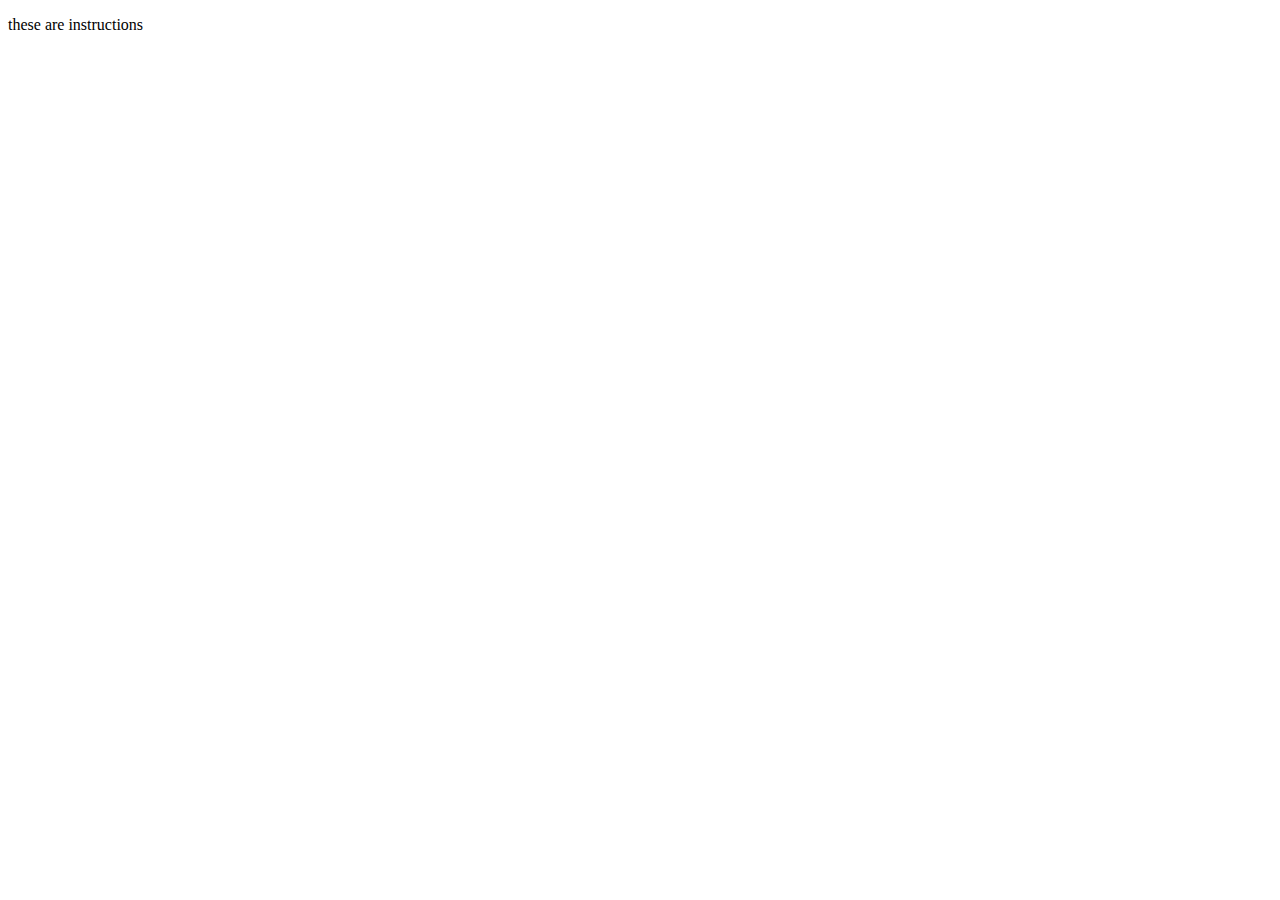
==== instructions.html @ beacc7b9 "Add skeleton of HTML for project" ====
<!DOCTYPE html>
<html lang="en">
<head>
  <meta charset="UTF-8">
  <meta http-equiv="X-UA-Compatible" content="IE=edge">
  <meta name="viewport" content="width=device-width, initial-scale=1.0">
  <title>Document</title>
</head>
<body>
  <p>these are instructions</p>
</body>
</html>
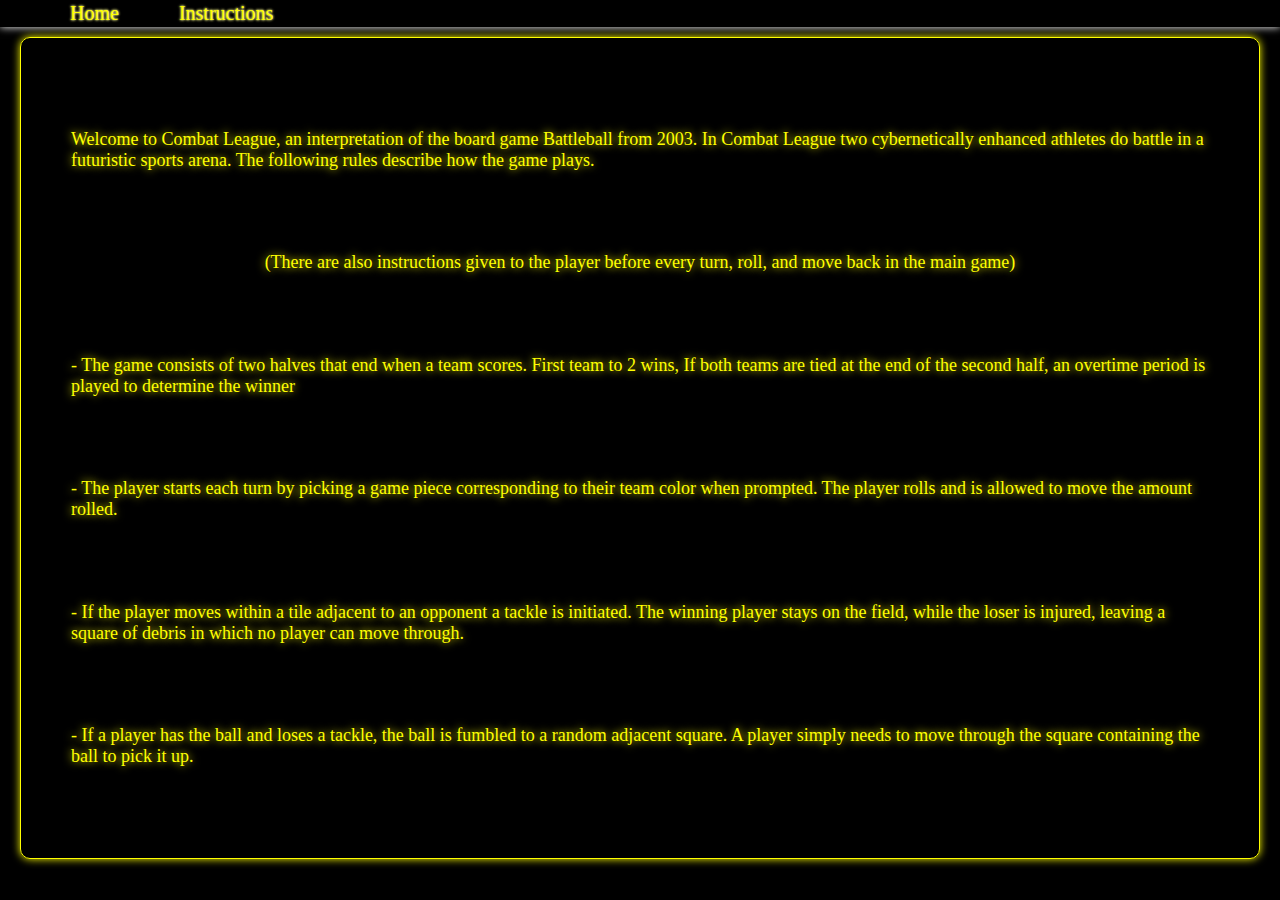
==== commit 83dcdc3a: "Added neon styles. Added instructions page. Added debris tile picture for texture." ====
--- a/instructions.html
+++ b/instructions.html
@@ -4,9 +4,23 @@
   <meta charset="UTF-8">
   <meta http-equiv="X-UA-Compatible" content="IE=edge">
   <meta name="viewport" content="width=device-width, initial-scale=1.0">
+  <link rel="stylesheet" href="styles.css">
   <title>Document</title>
 </head>
 <body>
-  <p>these are instructions</p>
+  <nav>
+    <ul>
+      <li><a href="index.html">Home</a></li>
+      <li><a href="instructions.html" target="_blank">Instructions</a></li>
+    </ul>
+  </nav>
+  <div id="instrictions-page-container">
+    <p class="instructions-column">Welcome to Combat League, an interpretation of the board game Battleball from 2003. In Combat League two cybernetically enhanced athletes do battle in a futuristic sports arena. The following rules describe how the game plays.</p>
+    <p class="instructions-column">(There are also instructions given to the player before every turn, roll, and move back in the main game)</p>
+    <p class="instructions-column">- The game consists of two halves that end when a team scores. First team to 2 wins, If both teams are tied at the end of the second half, an overtime period is played to determine the winner</p>
+    <p class="instructions-column">- The player starts each turn by picking a game piece corresponding to their team color when prompted. The player rolls and is allowed to move the amount rolled.</p>
+    <p class="instructions-column">- If the player moves within a tile adjacent to an opponent a tackle is initiated. The winning player stays on the field, while the loser is injured, leaving a square of debris in which no player can move through.</p>
+    <p class="instructions-column">- If a player has the ball and loses a tackle, the ball is fumbled to a random adjacent square. A player simply needs to move through the square containing the ball to pick it up.</p>
+  </div>
 </body>
 </html>--- a/styles.css
+++ b/styles.css
@@ -0,0 +1,488 @@
+body {
+  display: flex;
+  flex-direction: column;
+  justify-content: start;
+  height: 100vh;
+  margin: 0;
+  background-image: url('./images/concrete3-bg.jpg');
+  background-position: center;
+  background-repeat: no-repeat;
+  background-attachment: fixed;
+  background-size: cover;
+  background-color: black;
+}
+nav {
+  display: flex;
+  align-items: center;
+  height: 3%;
+  background-color: rgb(0, 0, 0, 0.7);
+  box-shadow: 0 0 0.5em 0em white;
+}
+ul {
+  display: flex;
+  list-style: none;
+}
+li {
+  margin: 0 30px;
+  font-size: 20px;
+}
+a {
+  text-decoration: none;
+  color: yellow;
+  text-shadow: 0 0 0.125em white, 0 0 0.125em currentColor;
+}
+a:hover {
+  text-decoration: none;
+  color: white;
+  text-shadow: 0 0 0.125em white, 0 0 0.45em currentColor;
+}
+#score-container {
+  display: grid;
+  grid-template-columns: 1fr 2fr 1fr;
+  grid-template-rows: 1fr 1fr;
+  justify-content: space-around;
+  align-items: center;
+  height: 15%;
+  background-color: rgb(0, 0, 0, 0.7);
+  border: 1px solid white;
+  box-shadow: 0 0 0.5em 0em white;
+  border-radius: 10px;
+  margin: 10px 20px;
+}
+.scoreboard-container {
+  display: flex;
+  justify-content: center;
+  align-items: center;
+}
+#scoreboard1-container {
+  grid-area: 1 / 1 / span 2 / span 1;
+}
+#scoreboard2-container {
+  grid-area: 1 / 3 / span 2 / span 1;
+}
+h3 {
+  padding: 0;
+  margin-bottom: 0;
+}
+.score {
+  padding: 0;
+  margin: 10px 0 10px 0;
+  font-size: 36px;
+}
+.scoreboard {
+  display: flex;
+  flex-direction: column;
+  align-items: center;
+  background-color: black;
+  border: yellow 1px solid;
+  border-radius: 10%;
+  color: yellow;
+  text-shadow: 0 0 0.5em currentColor;
+  width: 50%;
+  height: 50%;
+}
+#scoreboard1 {
+  border: red 1px solid;
+  box-shadow: 0 0 1em 0.25em red, inset 0 0 1em 0.25em rgb(255, 0, 0);
+}
+#scoreboard2 {
+  border: blue 1px solid;
+  box-shadow: 0 0 1em 0.25em blue, inset 0 0 1em 0.25em blue;
+}
+#instructions-container {
+  display: flex;
+  justify-content: center;
+  align-items: center;
+  grid-area: 1 / 2 / span 1 / span 1;
+  height: 90%;
+  background-color: black;
+  color: white;
+  padding: 0 10px;
+  box-shadow: 0 0 0.5em 0em white, inset 0 0 1em 0em white;
+  border: black 0px solid;
+  border-radius: 10px;
+}
+#instructions {
+  font-size: 20px;
+  padding: 0;
+  text-shadow: 0 0 0.5em white;
+}
+
+#buttons-container {
+  display: flex;
+  justify-content: space-around;
+  align-items: center;
+  height: 100%;
+  grid-area: 2 / 2 / span 1 / span 1;
+}
+.roll-button {
+  display: inline-flex;
+  justify-content: space-between;
+  align-items: center;
+  width: 15%;
+  padding: 0 10px;
+}
+.roll-amount {
+  display: inline-flex;
+  justify-content: space-between;
+  align-items: center;
+  padding: 5px 10px;
+  margin: 5px 10px;
+  color: white;
+  text-align: right;
+}
+#roll-amount-1 {
+  width: 100%;
+}
+#roll-amount-2 {
+  width: 100%;
+}
+
+#field-container {
+  display: grid;
+  grid-template-columns: 3fr 30fr 3fr;
+  grid-template-rows: 15fr;
+  height: 70%;
+  border: 1px solid white;
+  margin-top: 20px;
+  box-shadow: 0 0 1em 0.25em white;
+}
+#endzone1 {
+  grid-area: 1 / 1 / span 1 / span 1;
+  background-color: blue;
+  box-shadow: inset 0 0 2em 1em rgb(0, 0, 100);
+}
+#endzone2 {
+  grid-area: 1 / 3 / span 1 / span 1;
+  background-color: red;
+  box-shadow: inset 0 0 2em 1em rgb(100, 0, 0);
+}
+#field {
+  grid-area: 1 / 2 / span 1 / span 1;
+  display: grid;
+  height: 100%;
+  grid-template-columns: repeat(30, 1fr);
+  grid-template-rows: repeat(15, 1fr);
+  background-color: gray;
+}
+.field-square {
+  display: flex;
+  justify-content: center;
+  align-items: center;
+  z-index: 4;
+  background-color: rgb(0, 128, 0);
+  border: 1px solid rgb(0, 70, 0);
+  box-shadow: inset 0 0 0.5em 0em rgb(0, 100, 0);
+  background-image: url('./images/grass-3448x3448.jpg');
+  background-position: center;
+  background-repeat: no-repeat;
+  background-blend-mode: lighten;
+  background-size: 100% 100%;
+  background-clip: padding-box;
+  background-color: black;
+}
+.glow-square {
+  box-shadow: inset 0 0 0.5em 0.5em rgb(120, 255, 58);
+}
+.game-piece {
+  display: flex;
+  height: inherit;
+  justify-content: center;
+  align-items: center;
+  z-index: 5;
+  width: 30%;
+  height: 30%;
+  border: 0.75vmin solid yellow;
+  border-radius: 50%;
+  background-color: rgb(41, 41, 41);
+}
+.game-piece:hover {
+  background-color: black;
+}
+.team1 {
+  border-color: #dc0000;
+  box-shadow: 0 0 0.25em 0.1em #dc0000;
+  align-items: flex-start;
+}
+.team1:hover {
+  border-color: rgb(95, 0, 0);
+}
+.team2 {
+  border-color: #0000dc;
+  box-shadow: 0 0 0.25em 0.1em #0000dc;
+  align-items: flex-end;
+}
+.team2:hover {
+  border-color: rgb(0, 0, 95);
+}
+.debris {
+  display: flex;
+  height: inherit;
+  justify-content: center;
+  align-items: center;
+  height: 90%;
+  width: 90%;
+  z-index: 5;
+  background-image: url('./images/junk.jpg');
+  background-position: center;
+  background-repeat: no-repeat;
+  background-size: cover;
+  background-clip: padding-box;
+  border-radius: 25%;
+  background-color: rgb(89, 27, 27);
+}
+.ball {
+  display: flex;
+  justify-content: center;
+  align-items: center;
+  pointer-events: none;
+  z-index: 6;
+  width: 40%;
+  height: 20%;
+  border: #ff1493 solid 0.5vmin;
+  box-shadow: 0 0 0.5em 0em #ff1493;
+  border-radius: 50%;
+  background-color: black;
+}
+.game-piece > .ball {
+  display: flex;
+  position: absolute;
+  width: 1%;
+  height: 0.5%;
+  margin: 10px;
+}
+button {
+  width: 30%;
+  height: 50%;
+  background-color: black;
+  border: black 2px;
+  color: white;
+  text-align: center;
+  text-decoration: none;
+  display: inline-block;
+  font-size: 16px;
+}
+#end-turn-button {
+  width: 20%;
+  background-color: yellow;
+  border: yellow 1px outset;
+  box-shadow: 0 0 0.5em 0.25em yellow, inset 0 0 0.5em 0.25em yellow;
+  border-radius: 5%;
+  color: black;
+  text-shadow: 0 0 0.5em currentColor;
+  font-weight: bold;
+}
+#end-turn-button:hover {
+  background-color: black;
+  border: yellow 1px solid;
+  box-shadow: 0 0 1em 0.25em black;
+  color: yellow;
+  text-shadow: 0 0 2em currentColor;
+}
+#end-turn-button:active {
+  background-color: black;
+  border: yellow 1px inset;
+  box-shadow: 0 0 1em 0.25em black;
+  color: yellow;
+  text-shadow: 0 0 2em currentColor;
+}
+#roll-button-1 {
+  background-color: rgba(150, 0, 0, 1);
+  font-weight: bold;
+  border: rgba(150, 0, 0, 1) 1px outset;
+  border-radius: 5%;
+  box-shadow: 0 0 1em 0.25em rgba(150, 0, 0, 1);
+  color: white;
+  text-shadow: 0 0 2em currentColor;
+}
+#roll-button-1:hover {
+  background-color: white;
+  border: rgba(150, 0, 0, 1) 1px solid;
+  box-shadow: 0 0 1em 0.25em rgba(150, 0, 0, 1);
+  color: rgba(150, 0, 0, 1);
+  text-shadow: 0 0 2em currentColor;
+}
+#roll-button-1:hover > #roll-amount-1 {
+  color: rgba(150, 0, 0, 1);
+}
+#roll-button-1:active {
+  border: rgba(150, 0, 0, 1) 1px inset;
+}
+
+#roll-button-2 {
+  background-color: rgba(0, 0, 150, 1);
+  font-weight: bold;
+  border: rgba(0, 0, 150, 1) 1px outset;
+  border-radius: 5%;
+  box-shadow: 0 0 1em 0.25em rgba(0, 0, 150, 1);
+  color: white;
+  text-shadow: 0 0 2em currentColor;
+}
+#roll-button-2:hover {
+  background-color: white;
+  border: rgba(0, 0, 150, 1) 1px solid;
+  box-shadow: 0 0 1em 0.25em rgba(0, 0, 150, 1);
+  color: rgba(0, 0, 150, 1);
+  text-shadow: 0 0 2em currentColor;
+}
+#roll-button-2:hover > #roll-amount-2 {
+  color: rgba(0, 0, 150, 1);
+}
+#roll-button-2:active {
+  border: rgba(0, 0, 150, 1) 1px inset;
+}
+
+.half-full {
+  display: flex;
+  flex-direction: column;
+  justify-content: space-evenly;
+  align-items: center;
+  background-color: black;
+  background-image: url('./images/city-bg.jpg');
+  background-position: center;
+  background-repeat: no-repeat;
+  background-attachment: fixed;
+  background-size: cover;
+}
+#half-time {
+  display: none;
+  position: absolute;
+  height: 100%;
+  width: 100%;
+  margin: 0;
+  z-index: 8;
+  background-color: black;
+}
+#full-time {
+  display: none;
+  position: absolute;
+  height: 100%;
+  width: 100%;
+  margin: 0;
+  z-index: 10;
+  background-color: black;
+  background-image: url('./images/city2-bg.jpg');
+  background-position: center;
+  background-repeat: no-repeat;
+  background-attachment: fixed;
+  background-size: cover;
+}
+.half-full-message {
+  font-size: 5vmin;
+  margin: 0 50px;
+  padding: 30px;
+  color: #ff1493;
+  box-shadow: 0 0 0.5em 0.1em #ff1493;
+  box-shadow: 0 0 0.125em 0.125em #ff1493, inset 0 0 0.125em 0.125em #ff1493;
+  text-shadow: 0 0 0.125em currentColor;
+  border-radius: 10px;
+  background-color: rgba(0, 0, 0, 0.9);
+}
+.half-full-container {
+  display: flex;
+  flex-direction: row;
+  justify-content: space-evenly;
+  align-items: center;
+  border-radius: 10px;
+  border: yellow 1px solid;
+  box-shadow: 0 0 0.125em 0.125em yellow, inset 0 0 0.125em 0em yellow;
+  background-color: rgba(0, 0, 0, 0.75);
+  width: 50%;
+  height: 20%;
+}
+.team-half-full {
+  display: flex;
+  flex-direction: column;
+  justify-content: center;
+  align-items: center;
+  border-radius: 10%;
+  background-color: rgba(0, 0, 0, 0.75);
+  color: yellow;
+  text-shadow: 0 0 0.5em currentColor;
+  width: 20%;
+  border: #ff1493 2px solid;
+}
+#team1-half-container {
+  border: red 1px solid;
+  box-shadow: 0 0 1em 0.25em red, inset 0 0 1em 0.25em red;
+}
+#team2-half-container {
+  border: blue 1px solid;
+  box-shadow: 0 0 1em 0.25em blue, inset 0 0 1em 0.25em blue;
+}
+#team1-full-container {
+  border: red 1px solid;
+  box-shadow: 0 0 1em 0.25em red, inset 0 0 1em 0.25em red;
+}
+#team2-full-container {
+  border: blue 1px solid;
+  box-shadow: 0 0 1em 0.25em blue, inset 0 0 1em 0.25em blue;
+}
+.half-full-team {
+  display: flex;
+  font-size: 2vmin;
+  margin-bottom: 0;
+}
+.half-full-score {
+  display: flex;
+  flex-direction: column;
+  justify-content: center;
+  align-items: center;
+  font-size: 3vmin;
+  padding: 10%;
+  margin: 5px 0;
+}
+.half-full-button {
+  display: flex;
+  margin: 30px;
+  width: 150px;
+  height: 50px;
+  background-color: black;
+  border: yellow 2px solid;
+  border-radius: 10%;
+  color: white;
+  text-align: center;
+  text-decoration: none;
+  display: inline-block;
+  font-size: 16px;
+}
+#instrictions-page-container {
+  display: flex;
+  flex-direction: column;
+  justify-content: space-around;
+  align-items: center;
+  height: 80%;
+  padding: 50px;
+  background-color: rgb(0, 0, 0, 0.7);
+  border: 1px solid yellow;
+  box-shadow: 0 0 0.5em 0em yellow;
+  color: yellow;
+  text-shadow: 0 0 0.5em currentColor;
+  font-size: 2vmin;
+  border-radius: 10px;
+  margin: 10px 20px;
+}
+.half-full-button {
+  width: 20%;
+  background-color: yellow;
+  border: yellow 1px outset;
+  box-shadow: 0 0 0.5em 0.25em yellow, inset 0 0 0.5em 0.25em yellow;
+  border-radius: 5%;
+  color: black;
+  text-shadow: 0 0 0.5em currentColor;
+  font-weight: bold;
+}
+.half-full-button:hover {
+  background-color: black;
+  border: yellow 1px solid;
+  box-shadow: 0 0 1em 0.25em black;
+  color: yellow;
+  text-shadow: 0 0 2em currentColor;
+}
+.half-full-button:active {
+  background-color: black;
+  border: yellow 1px inset;
+  box-shadow: 0 0 1em 0.25em black;
+  color: yellow;
+  text-shadow: 0 0 2em currentColor;
+}
